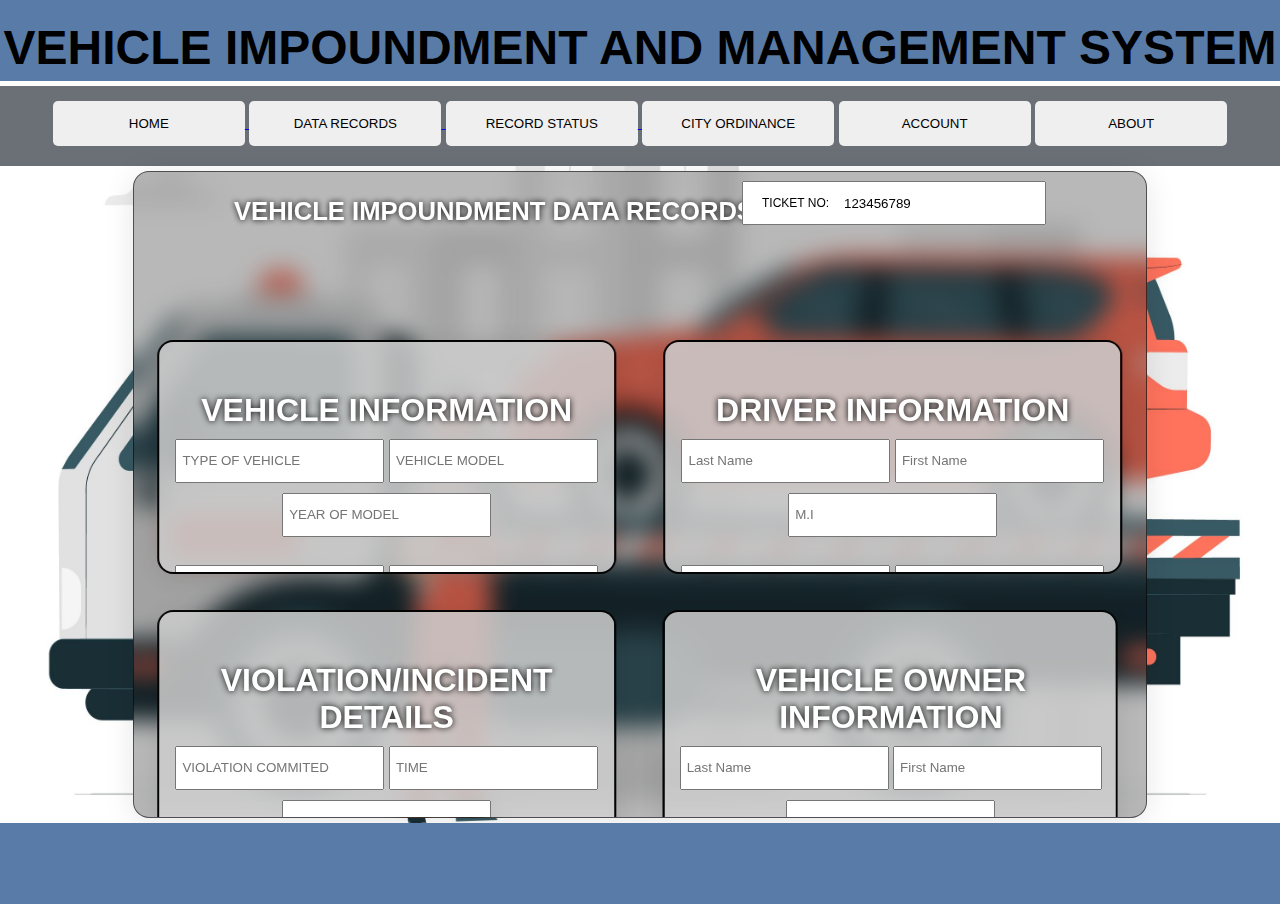
==== add-impoundment-record.html @ b47e5740 "Add files via upload" ====
<!DOCTYPE html>
<html lang="en">
<head>
    <meta charset="UTF-8">
    <meta name="viewport" content="width=device-width, initial-scale=1.0">
    <title>Document</title>
    <link rel="stylesheet" href="add-impoundment-record.css">
    <script src="index.js"></script>
</head>
<body>

        <div class="container">
            <div class="header">
                <center><h1 class="headerh1">VEHICLE IMPOUNDMENT AND MANAGEMENT SYSTEM</h1></center>
            </div>
            <div class="navbar">
                <div class="btn-container">
                    <button class="menu-button" id="menu" onclick="barMenu()">
                        <i class="fa fa-bars" style="font-size:36px"></i>
                    </button> 

                    <a href="index.html">
                        <button class="nav-btn" id="home">
                            <p>Home</p>
                        </button>
                        </a>
        
                        <a href="data-records.html">
                        <button class="nav-btn" id="data-record">
                            <p>Data Records</p>
                        </button>
                        </a>
        
                        <a href="record-status.html">
                        <button class="nav-btn" id="record-status">
                            <p>Record Status</p>
                        </button>
                        </a>
                    <button class="nav-btn" id="city-ordinance">
                        <p>City Ordinance</p>
                    </button>
                    <button class="nav-btn" id="toggleButton" onclick="menuToggled()">
                        <p>Account</p>       
                        <div class="dropdown" id="display">
                                <li><a href="" id="acc-links">
                                    Edit Account
                                </a></li><br>
                                <li><a href="" id="acc-links">
                                    Logout
                                </a></li>
                        </div>
                    </button>
                    <button class="nav-btn" id="about">
                        <p>About</p>
                    </button>
                </div>
            </div>
            <div class="sidebar"></div>



<!----------------------------FORM STARTS HERE------------------------>
<!---MAIN--->
    <div class="main">

        <div class="inside-main">       
<!------------------------------------------------ HEADER (TITLE) ----------------------------------------------------->
                    <div class="title-bar">
                        <div class="header-search-bar">
                            <h1 id="title-header-search-bar">VEHICLE IMPOUNDMENT DATA RECORDS</h1>
                            <div class="search-form">
                                <p id="ticket-placeholder">TICKET NO:</p><input type="number" name="ticketNumber" value="123456789" id="ticket-search-bar" required>
                            </div>
                        </div>
                    </div>
<!------------------------------------------------ VEHICLE INFORMATION SECTION ----------------------------------------------------->
                    <div class="left">
                        <div class="vehicle-info-container">
                            <div class="input-container">
                                <h1 id="vehicle-info-header">VEHICLE INFORMATION</h1>
                                <input type="text" name="vehicleType" id="input-vehicle-info" placeholder="TYPE OF VEHICLE" required>
                                <input type="text" name="vehicleModel" id="input-vehicle-info" placeholder="VEHICLE MODEL" required>
                                <input type="text" name="yearModel" id="input-vehicle-info" placeholder="YEAR OF MODEL" required><br><br>
                                <input type="text" name="plateNumber" id="plate-number" placeholder="VEHICLE LICENSE PLATE NO" maxlength="7" required>
                                <input type="number" name="chassisNumber" id="input-vehicle-info" placeholder="VEHICLE CHASSIS NO" required>
                                <input type="text" name="vehicleColor" id="input-vehicle-info" placeholder="VEHICLE COLOR" required>
                            </div>
                        </div>
<!------------------------------------------------ VIOLATION/INCIDENT DETAILS ----------------------------------------------------->
                    
                    <div class="violation-container">
                        <div class="violation-input-container">
                            <h1 id="violation-header">VIOLATION/INCIDENT DETAILS</h1>
                            <input type="text" name="" id="input-violation" placeholder="VIOLATION COMMITED" required>
                            <input placeholder="TIME" class="textbox-n" type="text" onfocus="(this.type='time')" onblur="(this.type='text')" id="input-violation" />
                            <input placeholder="DATE" class="textbox-n" type="text" onfocus="(this.type='date')" onblur="(this.type='text')" id="input-violation" /><br><br>
                            <input type="text" name="" id="input-violation-place" placeholder="PLACE OF VIOLATION"><br><br>
                            <textarea name="" id="input-description-violation" placeholder="DESCRIPTION OF INCIDENT(IF APPLICABLE)" autocomplete="off" ></textarea>
                        </div>
                    </div>
<!------------------------------------------------ IMPOUND INFORMATION SECTION ----------------------------------------------------->
                    <div class="impound-container">
                        <div class="impound-input-container">
                            <h1 id="impound-header">IMPOUNDMENT INFORMATION</h1>
                            <input placeholder="DATE" class="textbox-n" type="text" onfocus="(this.type='date')" onblur="(this.type='text')" id="input-impound" />
                            <input placeholder="TIME" class="textbox-n" type="text" onfocus="(this.type='time')" onblur="(this.type='text')" id="input-impound" />
                            <input type="text" name="" id="input-impound" placeholder="LOCATION OF THE IMPOUND LOT"><br><br>
                            <textarea name="" id="input-condition" placeholder="CONDITION OF THE VEHICLE UPON IMPOUNDMENT" autocomplete="off" ></textarea>
                            <textarea name="" id="input-reason" placeholder="IMPOUND REASON" autocomplete="off" ></textarea>
                        </div>
                    </div>

                    </div>
<!--------------------------------------------------End tag of (LEFT) DIV----------------------------------------------------------->
                    <div class="right">
                        
                        <div class="driver-info-container">
                            <div class="driver-input-container">
                                <h1 id="driver-header">DRIVER INFORMATION</h1>
                                <input type="text" name="lastName" id="input-driver" placeholder="Last Name">
                                <input type="text" name="firstName" id="input-driver" placeholder="First Name">
                                <input type="text" name="middleInitial" id="input-driver" placeholder="M.I"><br><br>
                               <input type="number" name="" id="input-driver" placeholder="DRIVER'S LICENSE NO.">
                                <input type="text" name="" id="input-driver" placeholder="RELATIONSHIP TO THE VEHICLE">
                            </div>
                        </div>
                        <!--------------------------->

                        <div class="owner-info-container">
                            <div class="owner-input-container">
                                <h1 id="owner-header">VEHICLE OWNER INFORMATION</h1>
                                <input type="text" name="lastName" id="input-owner" placeholder="Last Name">
                                <input type="text" name="firstName" id="input-owner" placeholder="First Name">
                                <input type="text" name="middleInitial" id="input-owner" placeholder="M.I"><br><br>
                               <input type="number" name="" id="input-owner" placeholder="DRIVER'S LICENSE NO.">
                                <input type="text" name="" id="input-owner" placeholder="RELATIONSHIP TO THE VEHICLE">
                            </div>
                        </div>


                        <!--------------------------->
                        <div class="apprehending-officer-container">
                            <div class="apprehending-input-container">
                                <h1 id="apprehending-header">
                                    APPREHENDING OFFICER INFORMATION
                                </h1>
                                <input type="text" name="" id="apprehending-input" placeholder="APPREHENDING OFFICER NAME">
                                <input type="text" name="" id="apprehending-input" placeholder="DEPARTMENT/AGENCY">
                            </div>
                        </div>
                          <!--------------------------->
                        <div class="releasing-officer-container">
                            <div class="releasing-input-container">
                                <h1 id="releasing-header">RELEASING OFFICER INFORMATION</h1>
                                <input type="text" name="" id="releasing-officer" placeholder="NAME OF RELEASING OFFICER"><br><br>
                                <input placeholder="TIME OF RELEASE" class="textbox-n" type="text" onfocus="(this.type='time')" onblur="(this.type='text')" id="releasing-input" />
                                <input placeholder="DATE OF RELEASE" class="textbox-n" type="text" onfocus="(this.type='date')" onblur="(this.type='text')" id="releasing-input" />
                                <input type="text" name="" id="releasing-input" placeholder="REMARKS">
                            </div>
                        </div>

                        <button class="submit-update">SUBMIT</button>
                    </div>
<!--------------------------------------------------End tag of (RIGHT) DIV----------------------------------------------------------->
        </div><!--inside main closing-->
    </div><!--main closing tag-->

        <div class="footer">

        </div>
</div><!--container closing tag-->
<script>

    /*------------------------PLATE NUMBER FORMAT-------------------*/
    document.getElementById('plate-number').addEventListener('input', function(e) {
    let input = e.target.value.toUpperCase().replace(/[^A-Z0-9]/g, ''); // Remove non-alphanumeric characters and convert to uppercase
    let formattedInput = '';

    if (input.length <= 3) {
        formattedInput = input; // First 3 characters are letters
    } else {
        formattedInput = input.substring(0, 3) + '-' + input.substring(3, 6); // Insert hyphen after 3 letters and add numbers
    }

    e.target.value = formattedInput;
});

// Optional: prevent input after 7 characters (3 letters + hyphen + 3 numbers)
document.getElementById('plate-number').addEventListener('keydown', function(e) {
    if (e.target.value.length >= 7 && e.key !== 'Backspace' && e.key !== 'Delete') {
        e.preventDefault();
    }
});

/*-----------------------------------------------------------------*/
</script>
</body>
</html>
---- add-impoundment-record.css ----
* {
    margin: 0;
    padding: 0;
}

body {
    font-family: "Poppins", sans-serif;
    background-image: url('impp.jpg');
    background-repeat: no-repeat;
    background-size: 100% 100%;
    min-height: 100%;
    min-width: 100vw;
}


.container {
    position: relative;
    display: grid;
    grid-template-columns: 10vw 1fr 10vw;
    grid-template-areas: 
       "header header header"
       "navbar navbar navbar"
      "sidebar main rightside"
      "footer footer footer";
    gap: 5px;
}
  
.navbar {
    grid-area: navbar;
    background-color: #6b7077;
    position: relative;
    height: 80px;
  }
  
.sidebar {
    grid-area: sidebar;
    height: calc(80vh - 8.34vh);
  }

.header {
  grid-area: header;
  height: 9vh;
  background-color: #597BA7;
}

.main {
    grid-area: main;
    height: calc(80vh - 8.34vh);
    overflow: auto;
    background: rgba(0, 0, 0, 0.28);
    border-radius: 16px;
    box-shadow: 0 4px 30px rgba(0, 0, 0, 0.1);
    backdrop-filter: blur(12.4px);
    -webkit-backdrop-filter: blur(12.4px);
    border: 1px solid rgba(0, 0, 0, 0.57);
}
  
.rightside {
    grid-area: rightside;
    height: calc(80vh - 8.34vh);
  }
  
.footer {
    position: relative;
    grid-area: footer;
    background-color: #597BA7;
    height: 9vh;
}
/*--------------- grid inside main --------*/
.inside-main {
    height: 180vh;
    display: grid;
    grid-template-columns: 1fr 1fr 1fr 1fr;
    grid-template-areas:
    "title title title title" 
    "left left right right";
}


.title-bar {
    grid-area: title;
    height: 10vh;
}

            .header-search-bar {
                position: relative;
            }

            #title-header-search-bar {
                position: relative;
                left: 100px;
                top: 25px;
                font-size: 2vw;
                color: white;
                text-shadow: 0px 0px 6px rgba(0, 0, 0, 1);
            }

            .search-form {
                position: relative;
                float: right;
                top: -20px;
                margin-right: 100px;
                
            }

            #ticket-search-bar {
                width: 200px;
                height: 40px;
                padding-left: 100px;
                outline: none;
            }

            #ticket-placeholder{
                position: absolute;
                top: 15px;
                left: 20px;
                font-size: 12px;
                color: #000000;
            }

            #search-btn {
                width: 50px;
                height: 40px;
            }


            #ticket-search-bar::-webkit-inner-spin-button {
                display: none;
            }

.left {
    grid-area: left;
    height: auto;
}

/*-----------------------------------------------------------VEHICLE INFORMATION--------------------------*/

            .vehicle-info-container {
                position: relative;
                top: -100px;
                height: 30vh;
                width: 100%;
                justify-content: center;
                align-items: center;
                text-align: center;
            }

            .input-container {
                position: relative;
                top: 20px;
                left: 50%;
                translate: -50%;
                border: 1px solid;
                width: 90%;
                height: 20vh;
                border-radius: 10px;
                padding-top: 50px;
                /* From https://css.glass */
                background: rgba(217, 217, 217, 0.81);
                border-radius: 16px;
                box-shadow: 0 4px 30px rgba(0, 0, 0, 0.1);
                backdrop-filter: blur(20px);
                -webkit-backdrop-filter: blur(20px);
                border: 2px solid rgb(3, 3, 3);
                overflow: auto;
            }


            #vehicle-info-header {
                color: white;
                text-shadow: 0px 0px 6px rgba(0, 0, 0, 1);
            }

            #input-vehicle-info {
                padding-left: 5px;
                margin-top: 10px;
                width: 200px;
                height: 40px;
            }

            #plate-number {
                padding-left: 5px;
                margin-top: 10px;
                width: 200px;
                height: 40px;
            }

            #input-vehicle-info::-webkit-inner-spin-button{
                display: none;
            }

/*------------------------------------------------------ EDIT ICONS ------------------------*/
            #edit-icon {
                position: absolute;
                top: 20px;
                left: 625px;
                width: 30px;
                height: 30px;
                background-color: transparent;
                color: black;
            }

/*-------------------------------------------------VIOLATION INCIDENT DETAILS--------------------------*/

            .violation-container {
                position: relative;
                top: -100px;
                height: 50vh;
                width: 100%;
                justify-content: center;
                align-items: center;
                text-align: center;
            }

            .violation-input-container {
                position: relative;
                top: 20px;
                left: 50%;
                translate: -50%;
                border: 1px solid;
                width: 90%;
                height: 40vh;
                border-radius: 10px;
                padding-top: 50px;
                /* From https://css.glass */
                background: rgba(217, 217, 217, 0.81);
                border-radius: 16px;
                box-shadow: 0 4px 30px rgba(0, 0, 0, 0.1);
                backdrop-filter: blur(20px);
                -webkit-backdrop-filter: blur(20px);
                border: 2px solid rgb(3, 3, 3);
                overflow: auto;
            }

            #violation-header {
                color: white;
                text-shadow: 0px 0px 6px rgba(0, 0, 0, 1);
            }

            #input-violation{
                padding-left: 5px;
                margin-top: 10px;
                width: 200px;
                height: 40px;
            }

            #input-violation-place {
                width: 280px;
                height: 40px;
                padding-left: 5px;
            }

            #input-description-violation {
                padding-top: 20px;
                padding-bottom: 130px;
                padding-left: 20px;
                padding-right: 20px;
                width: 80%;
                white-space: normal; 
                word-wrap: break-word;
                resize: none;
            }

/*-------------------------------------------------------IMPOUNDMENT INFORMATION--------------------------*/
            .impound-container {
                position: relative;
                top: -100px;
                height: 55vh;
                width: 100%;
                justify-content: center;
                align-items: center;
                text-align: center;
            }          

            .impound-input-container {
                position: relative;
                top: 20px;
                left: 50%;
                translate: -50%;
                border: 1px solid;
                width: 90%;
                height: 45vh;
                border-radius: 10px;
                padding-top: 50px;
                /* From https://css.glass */
                background: rgba(217, 217, 217, 0.81);
                border-radius: 16px;
                box-shadow: 0 4px 30px rgba(0, 0, 0, 0.1);
                backdrop-filter: blur(20px);
                -webkit-backdrop-filter: blur(20px);
                border: 2px solid rgb(3, 3, 3);
                overflow: auto;
            }

            #impound-header {
                color: white;
                text-shadow: 0px 0px 6px rgba(0, 0, 0, 1);
            }

            #input-impound {
                padding-left: 5px;
                margin-top: 50px;
                width: 200px;
                height: 40px;
            }

            #input-condition {
                padding-top: 20px;
                padding-bottom: 80px;
                padding-left: 20px;
                padding-right: 20px;
                width: 250px;
                white-space: normal; 
                word-wrap: break-word;
                resize: none;
                float: left;
                margin-left: 40px;
                margin-top: 20px;
            }

            #input-reason {
                padding-top: 20px;
                padding-bottom: 80px;
                padding-left: 20px;
                padding-right: 20px;
                width: 250px;
                white-space: normal; 
                word-wrap: break-word;
                resize: none; 
                margin-top: 20px;
                float: right;
                margin-right: 40px;
            }
/*----------------------------------------end of left section-----------------*/

.right {
    grid-area: right;
    height: 100vh;
}

            .driver-info-container {
                position: relative;
                top: -100px;
                height: 30vh;
                width: 100%;
                justify-content: center;
                align-items: center;
                text-align: center;
            }

            .driver-input-container {
                position: relative;
                top: 20px;
                left: 50%;
                translate: -50%;
                border: 1px solid;
                width: 90%;
                height: 20vh;
                border-radius: 10px;
                padding-top: 50px;
                /* From https://css.glass */
                background: rgba(217, 217, 217, 0.81);
                border-radius: 16px;
                box-shadow: 0 4px 30px rgba(0, 0, 0, 0.1);
                backdrop-filter: blur(20px);
                -webkit-backdrop-filter: blur(20px);
                border: 2px solid rgb(3, 3, 3);
                overflow: auto;
            }
            
            #driver-header{
                color: white;
                text-shadow: 0px 0px 6px rgba(0, 0, 0, 1);
            }

            #input-driver {
                padding-left: 5px;
                margin-top: 10px;
                width: 200px;
                height: 40px;
            }

            #input-driver::-webkit-inner-spin-button {
                display: none;
            }


/*-------------------------------------------VEHICLE OWNER INFORMATION------------------*/
            .owner-info-container {
                position: relative;
                top: -100px;
                height: 30vh;
                width: 99%;
                justify-content: center;
                align-items: center;
                text-align: center;
            }

            .owner-input-container {
                position: relative;
                top: 20px;
                left: 50%;
                translate: -50%;
                border: 1px solid;
                width: 90%;
                height: 20vh;
                border-radius: 10px;
                padding-top: 50px;
                /* From https://css.glass */
                background: rgba(217, 217, 217, 0.81);
                border-radius: 16px;
                box-shadow: 0 4px 30px rgba(0, 0, 0, 0.1);
                backdrop-filter: blur(20px);
                -webkit-backdrop-filter: blur(20px);
                border: 2px solid rgb(3, 3, 3);
                overflow: auto;
            }

            #owner-header{
                color: white;
                text-shadow: 0px 0px 6px rgba(0, 0, 0, 1);
            }

            #input-owner {
                padding-left: 5px;
                margin-top: 10px;
                width: 200px;
                height: 40px;
            }

            #input-owner::-webkit-inner-spin-button {
                display: none;
            }
/*-------------------------------------------APPREHENDING OFFICER INFORMATION------------------*/

            .apprehending-officer-container {
                position: relative;
                top: -100px;
                height: 35vh;
                width: 100%;
                justify-content: center;
                align-items: center;
                text-align: center;
            }

            .apprehending-input-container {
                position: relative;
                top: 20px;
                left: 50%;
                translate: -50%;
                border: 1px solid;
                width: 90%;
                height: 25vh;
                border-radius: 10px;
                padding-top: 50px;
                /* From https://css.glass */
                background: rgba(217, 217, 217, 0.81);
                border-radius: 16px;
                box-shadow: 0 4px 30px rgba(0, 0, 0, 0.1);
                backdrop-filter: blur(20px);
                -webkit-backdrop-filter: blur(20px);
                border: 2px solid rgb(3, 3, 3);
                overflow: auto;
            }

            #apprehending-header{
                margin-top: 25px;
                color: white;
                text-shadow: 0px 0px 6px rgba(0, 0, 0, 1);
            }
            
            #apprehending-input {
                padding-left: 30px;
                margin-top: 25px;
                width: 60%;
                height: 40px;
            }

/*-------------------------------------------RELEASING OFFICER INFORMATION------------------*/

            .releasing-officer-container {
                position: relative;
                top: -100px;
                height: 40vh;
                width: 100%;
                justify-content: center;
                align-items: center;
                text-align: center;
            }

            .releasing-input-container {
                position: relative;
                top: 20px;
                left: 50%;
                translate: -50%;
                border: 1px solid;
                width: 90%;
                height: 30vh;
                border-radius: 10px;
                padding-top: 50px;
                /* From https://css.glass */
                background: rgba(217, 217, 217, 0.81);
                border-radius: 16px;
                box-shadow: 0 4px 30px rgba(0, 0, 0, 0.1);
                backdrop-filter: blur(20px);
                -webkit-backdrop-filter: blur(20px);
                border: 2px solid rgb(3, 3, 3);
                overflow: auto;
            }

            #releasing-header{
                margin-top: 20px;
                color: white;
                text-shadow: 0px 0px 6px rgba(0, 0, 0, 1);
            }

            #releasing-input {
                padding-left: 20px;
                margin-top: 0px;
                width: 160px;
                height: 40px;
            }

            #releasing-officer {
                width: 80%;
                height: 40px;
                margin-top: 50px;
                padding-left: 15px;
            }

/*-------------------------------------------end of right section----------------------------*/

.submit-update {
    position: relative;
    width: 300px;
    height: 60px;
    left: -150px;
    bottom: 0px;
    margin-bottom: 20px;
    border-radius: 10px;
    border: 3px solid #6b7077;
}

.submit-update:hover {
    background-color: #f4735e;
    color: white; 
    border: 3px solid white;
}
/*-------------------------------------------end of right section----------------------------*/

/*------------------------misc style---------*/
.headerh1 {
    margin-top: 20px;
    font-size: 3rem;
    color: black;
  }

.btn-container {
    position: relative;
    top: 15px;
    width: max-content;
    margin-inline: auto;
}

.nav-btn p {
    font-size: 1em;
    font-weight: 300;
    text-transform: uppercase;
}

.nav-btn {
    min-width: 15vw;
    min-height: 5vh;
    border-radius: 5px;
    border: none;
    cursor: pointer;
}

.nav-btn:hover {
    background-color:#f4735e;
    transition: 0.3s ease-in-out;
    color: white;
}

.dropdown {
    position: absolute;
    top: 50px;
    width: 15vw;
    height: 80px;
    background-color: white;
    border-radius: 0px 0px 10px 10px;
    display: none;
  }
  
.show {
    display: block;
    z-index: 1;
  }
  
li {
    list-style: none;
  }
  
#acc-links {
    position: relative;
    top: 15px;
    text-decoration: none;
    text-transform: uppercase;
    color: black;
    font-size: 15px;
  }

.main::-webkit-scrollbar {
    display: none;
}

h1 {
    color: white;
    text-shadow: #597BA7;
}

.menu-overlay {
    position: absolute;
    top: 115px;
    height: 160px;
    width: 100%;
    z-index: 1;
    background-color: #6b7077;
    display: none;
}
  
#mobile-li {
    list-style: none;
    text-align: center;
    margin: 10px;
  }
  
#mobile-links {
    text-decoration: none;
    margin-top: 10px;
    color: white;
  }
  
.menu-button {
    position: absolute;
    filter: invert(-1);
    top: 10px;
    width: 50px;
    height: 50px;
    cursor: pointer;
    display: none;
}
  
.showMenubtn {
    display: block;
    z-index: 1;
}

#menu {
    display: none;
}
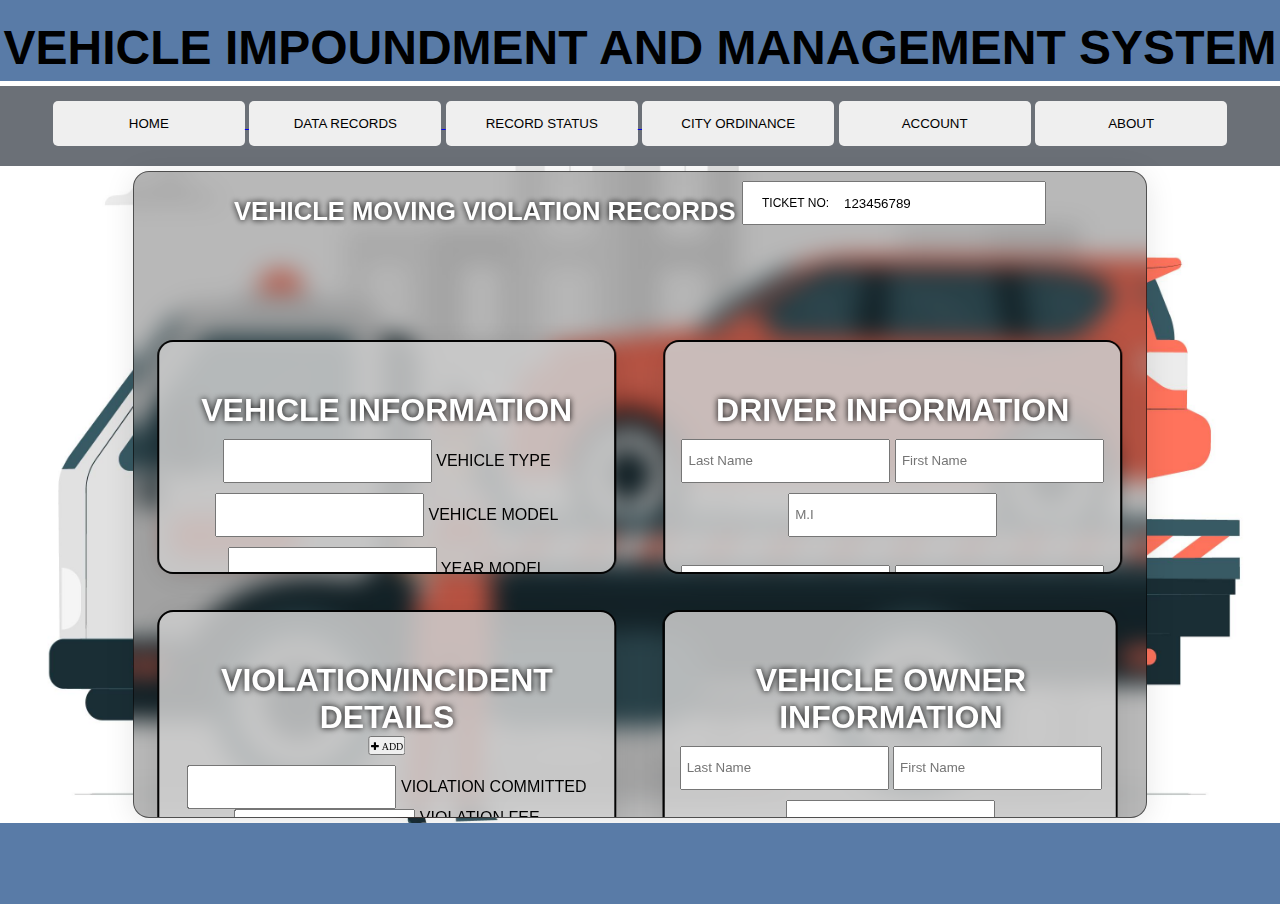
==== commit d3ee1663: "Add files via upload" ====
--- a/add-impoundment-record.html
+++ b/add-impoundment-record.html
@@ -4,6 +4,7 @@
     <meta charset="UTF-8">
     <meta name="viewport" content="width=device-width, initial-scale=1.0">
     <title>Document</title>
+    <link rel="stylesheet" href="https://cdnjs.cloudflare.com/ajax/libs/font-awesome/4.7.0/css/font-awesome.min.css">
     <link rel="stylesheet" href="add-impoundment-record.css">
     <script src="index.js"></script>
 </head>
@@ -67,7 +68,7 @@
 <!------------------------------------------------ HEADER (TITLE) ----------------------------------------------------->
                     <div class="title-bar">
                         <div class="header-search-bar">
-                            <h1 id="title-header-search-bar">VEHICLE IMPOUNDMENT DATA RECORDS</h1>
+                            <h1 id="title-header-search-bar">VEHICLE MOVING VIOLATION RECORDS</h1>
                             <div class="search-form">
                                 <p id="ticket-placeholder">TICKET NO:</p><input type="number" name="ticketNumber" value="123456789" id="ticket-search-bar" required>
                             </div>
@@ -78,12 +79,36 @@
                         <div class="vehicle-info-container">
                             <div class="input-container">
                                 <h1 id="vehicle-info-header">VEHICLE INFORMATION</h1>
-                                <input type="text" name="vehicleType" id="input-vehicle-info" placeholder="TYPE OF VEHICLE" required>
-                                <input type="text" name="vehicleModel" id="input-vehicle-info" placeholder="VEHICLE MODEL" required>
-                                <input type="text" name="yearModel" id="input-vehicle-info" placeholder="YEAR OF MODEL" required><br><br>
-                                <input type="text" name="plateNumber" id="plate-number" placeholder="VEHICLE LICENSE PLATE NO" maxlength="7" required>
-                                <input type="number" name="chassisNumber" id="input-vehicle-info" placeholder="VEHICLE CHASSIS NO" required>
-                                <input type="text" name="vehicleColor" id="input-vehicle-info" placeholder="VEHICLE COLOR" required>
+
+                                <div class="first">
+                                    <input type="text" name="vehicleType" id="input-vehicle-info" autocomplete="off" required>
+                                    <label for="vehicleType" class="vehicle-label">VEHICLE TYPE</label>
+                                </div>
+
+                                <div class="second">
+                                    <input type="text" name="vehicleModel" id="input-vehicle-info" autocomplete="off"  required>
+                                    <label for="vehicleModel" class="vehicle-label">VEHICLE MODEL</label>
+                                </div>
+
+                                <div class="third">
+                                    <input type="text" name="yearModel" id="input-vehicle-info" autocomplete="off" required>
+                                    <label for="yearModel" class="vehicle-label">YEAR MODEL</label>
+                                </div>
+
+                                <div class="fourth">
+                                    <input type="text" name="plateNumber" id="input-vehicle-info" autocomplete="off"  required>
+                                    <label for="plateNumber" class="vehicle-label">PLATE NO.</label>
+                                </div>
+
+                                <div class="fifth">
+                                    <input type="text" name="chassisNumber" id="input-vehicle-info" autocomplete="off"  required>
+                                    <label for="chassisNumber" class="vehicle-label">CHASSIS NO.</label>
+                                </div>
+
+                                <div class="sixth">
+                                    <input type="text" name="vehicleColor" id="input-vehicle-info" autocomplete="off" required>
+                                    <label for="vehicleColor" class="vehicle-label">VEHICLE COLOR</label>
+                                </div>
                             </div>
                         </div>
 <!------------------------------------------------ VIOLATION/INCIDENT DETAILS ----------------------------------------------------->
@@ -91,11 +116,41 @@
                     <div class="violation-container">
                         <div class="violation-input-container">
                             <h1 id="violation-header">VIOLATION/INCIDENT DETAILS</h1>
-                            <input type="text" name="" id="input-violation" placeholder="VIOLATION COMMITED" required>
-                            <input placeholder="TIME" class="textbox-n" type="text" onfocus="(this.type='time')" onblur="(this.type='text')" id="input-violation" />
-                            <input placeholder="DATE" class="textbox-n" type="text" onfocus="(this.type='date')" onblur="(this.type='text')" id="input-violation" /><br><br>
-                            <input type="text" name="" id="input-violation-place" placeholder="PLACE OF VIOLATION"><br><br>
-                            <textarea name="" id="input-description-violation" placeholder="DESCRIPTION OF INCIDENT(IF APPLICABLE)" autocomplete="off" ></textarea>
+                            <button id="addButton"><i class="fa fa-plus" style="font-size:10px;"> ADD</i> </button>
+
+                            <div class="violation">
+
+                                    <input type="text" name="violation-commited" id="input-violation" required> 
+                                    <label for="violation-commited" class="violation-label">VIOLATION COMMITTED</label>
+                                                                                
+                                    <input type="number" name="fee-price" id="input-fee" required> 
+                                    <label for="fee-price" class="feelabel">VIOLATION FEE</label>
+
+                                    <div class="new-input-container" id="input-container">
+                                        <!--------------NEW INPUT ADDED HERE DON'T REMOVE THIS PLEASEEEE-->
+                                    </div>
+                            </div>  
+
+                            <div class="place">
+                                <input type="text" name="" id="input-violation-place" placeholder="PLACE OF VIOLATION">
+                                
+                            </div>
+
+                            <div class="time">
+
+                            </div>
+
+                            <div class="date">
+
+                            </div>
+
+                            <div class="description">
+
+                            </div>
+
+                            <div class="margin-center">
+
+                            </div>
                         </div>
                     </div>
 <!------------------------------------------------ IMPOUND INFORMATION SECTION ----------------------------------------------------->
@@ -124,8 +179,8 @@
                                 <input type="text" name="" id="input-driver" placeholder="RELATIONSHIP TO THE VEHICLE">
                             </div>
                         </div>
+
                         <!--------------------------->
-
                         <div class="owner-info-container">
                             <div class="owner-input-container">
                                 <h1 id="owner-header">VEHICLE OWNER INFORMATION</h1>
@@ -136,8 +191,6 @@
                                 <input type="text" name="" id="input-owner" placeholder="RELATIONSHIP TO THE VEHICLE">
                             </div>
                         </div>
-
-
                         <!--------------------------->
                         <div class="apprehending-officer-container">
                             <div class="apprehending-input-container">
@@ -169,30 +222,65 @@
 
         </div>
 </div><!--container closing tag-->
+
 <script>
-
-    /*------------------------PLATE NUMBER FORMAT-------------------*/
-    document.getElementById('plate-number').addEventListener('input', function(e) {
-    let input = e.target.value.toUpperCase().replace(/[^A-Z0-9]/g, ''); // Remove non-alphanumeric characters and convert to uppercase
-    let formattedInput = '';
-
-    if (input.length <= 3) {
-        formattedInput = input; // First 3 characters are letters
-    } else {
-        formattedInput = input.substring(0, 3) + '-' + input.substring(3, 6); // Insert hyphen after 3 letters and add numbers
+const addButton = document.getElementById('addButton');
+const inputContainer = document.getElementById('input-container');
+
+addButton.addEventListener('click', function() {
+    const currentInputs = inputContainer.getElementsByClassName('one').length;
+
+    if (currentInputs >= 10) {
+        alert('!!!!');
+        return;
     }
 
-    e.target.value = formattedInput;
+    const newDiv = document.createElement('div');
+    newDiv.classList.add('one');
+    newDiv.style.position = 'relative';
+
+    const newViolationInput = document.createElement('input');
+    newViolationInput.type = 'text';
+    newViolationInput.placeholder = 'VIOLATION COMMITTED';
+    newViolationInput.required = true;
+    newViolationInput.style.width = '60%';
+    newViolationInput.style.height = '40px';
+    newViolationInput.style.paddingLeft = '10px';
+    newViolationInput.style.marginTop = '10px';
+
+    const newFeeInput = document.createElement('input');
+    newFeeInput.type = 'number';
+    newFeeInput.placeholder = ' VIOLATION FEE';
+    newFeeInput.style.width = '20%';
+    newFeeInput.style.height = '40px';
+    newFeeInput.style.paddingLeft = '10px';
+    newFeeInput.style.marginLeft = '5px';
+
+    const closeButton = document.createElement('button');
+    closeButton.textContent = 'X';
+    closeButton.style.position = 'absolute';
+    closeButton.style.right = '20px';
+    closeButton.style.top = '20px';
+    closeButton.style.background = 'red';
+    closeButton.style.color = 'white';
+    closeButton.style.border = 'none';
+    closeButton.style.borderRadius = '50%';
+    closeButton.style.width = '25px';
+    closeButton.style.height = '25px';
+    closeButton.style.cursor = 'pointer';
+
+    closeButton.addEventListener('click', function() {
+        inputContainer.removeChild(newDiv);
+    });
+
+    newDiv.appendChild(newViolationInput);
+    newDiv.appendChild(newFeeInput);
+    newDiv.appendChild(closeButton);
+    inputContainer.appendChild(newDiv);
 });
 
-// Optional: prevent input after 7 characters (3 letters + hyphen + 3 numbers)
-document.getElementById('plate-number').addEventListener('keydown', function(e) {
-    if (e.target.value.length >= 7 && e.key !== 'Backspace' && e.key !== 'Delete') {
-        e.preventDefault();
-    }
-});
-
-/*-----------------------------------------------------------------*/
+
 </script>
+
 </body>
 </html>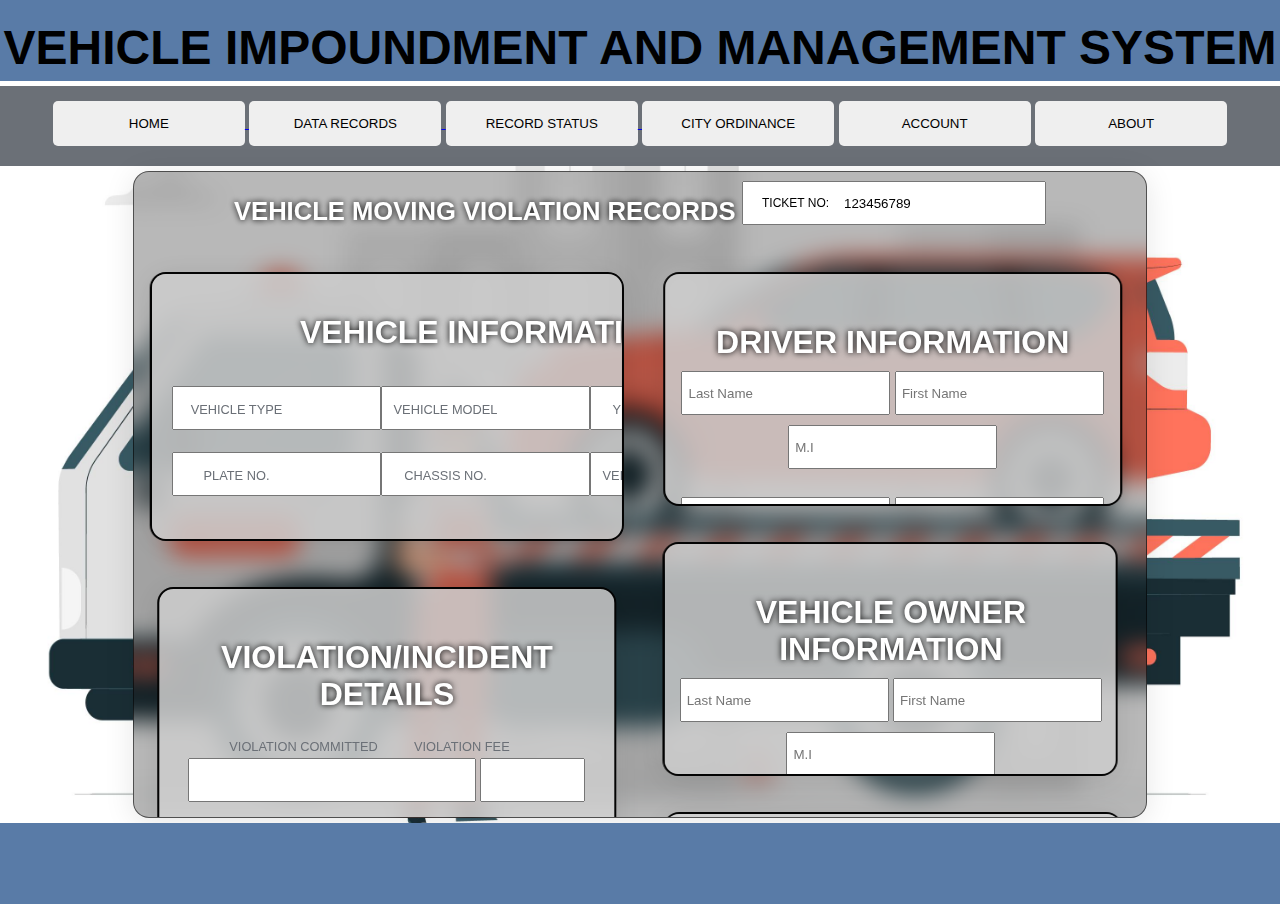
==== commit 1c639163: "Add files via upload" ====
--- a/add-impoundment-record.html
+++ b/add-impoundment-record.html
@@ -116,7 +116,6 @@
                     <div class="violation-container">
                         <div class="violation-input-container">
                             <h1 id="violation-header">VIOLATION/INCIDENT DETAILS</h1>
-                            <button id="addButton"><i class="fa fa-plus" style="font-size:10px;"> ADD</i> </button>
 
                             <div class="violation">
 
@@ -125,15 +124,14 @@
                                                                                 
                                     <input type="number" name="fee-price" id="input-fee" required> 
                                     <label for="fee-price" class="feelabel">VIOLATION FEE</label>
-
+                                    <button id="addButton"><i class="fa fa-plus" style="font-size:10px;"> ADD</i> </button>
                                     <div class="new-input-container" id="input-container">
                                         <!--------------NEW INPUT ADDED HERE DON'T REMOVE THIS PLEASEEEE-->
                                     </div>
                             </div>  
 
                             <div class="place">
-                                <input type="text" name="" id="input-violation-place" placeholder="PLACE OF VIOLATION">
-                                
+                                   
                             </div>
 
                             <div class="time">
--- a/add-impoundment-record.css
+++ b/add-impoundment-record.css
@@ -138,6 +138,377 @@
             .vehicle-info-container {
                 position: relative;
                 top: -100px;
+                height: 35vh;
+                width: 100%;
+                justify-content: center;
+                align-items: center;
+                text-align: center;
+            }
+
+            .input-container {
+                position: relative;
+                top: 20px;
+                left: 50%;
+                translate: -50%;
+                border: 1px solid;
+                width: 85%;
+                height: 25vh;
+                border-radius: 10px;
+                padding: 20px;
+                background: rgba(217, 217, 217, 0.81);
+                border-radius: 16px;
+                box-shadow: 0 4px 30px rgba(0, 0, 0, 0.1);
+                backdrop-filter: blur(20px);
+                -webkit-backdrop-filter: blur(20px);
+                border: 2px solid rgb(3, 3, 3);
+                overflow: auto;
+
+                display: grid;
+                grid-template-columns: 1fr 1fr 1fr;
+                grid-template-areas: 
+                "header header header"
+                "firstrow secondrow thirdrow"
+                "fourth fifth sixth";
+            }
+
+
+            #vehicle-info-header {
+                grid-area: header;
+                color: white;
+                text-shadow: 0px 0px 6px rgba(0, 0, 0, 1);
+                margin-bottom: 30px;
+                margin-top: 20px;
+            }
+
+            #input-vehicle-info {
+                padding-left: 5px;
+                width: 200px;
+                height: 40px;
+            }
+
+            #input-vehicle-info::-webkit-inner-spin-button{
+                display: none;
+            }
+
+            #input-vehicle-info:focus + .vehicle-label,
+            #input-vehicle-info:valid + .vehicle-label {
+                top: -65px;
+                color: black;
+                transition: .3s ease-in-out;
+            }
+
+            #input-vehicle-info:not(:focus) + .vehicle-label {
+                transition: .3s ease-in-out;
+            }
+
+            .vehicle-label {
+                position: relative;
+                top:-30px;
+                left: -40px;
+                font-size: 0.8em;
+                color: #6b7077;
+                cursor: text;
+            }
+
+            .first {
+                grid-area: firstrow;
+            }
+
+            .second {
+                grid-area: secondrow;
+            }
+
+            .third {
+                grid-area: thirdrow;
+            }
+
+            .fourth {
+                grid-area: fourth;
+            }
+
+            .fifth {
+                grid-area: fifth;
+            }
+
+            .sixth {
+                grid-area: sixth;
+            }
+
+
+/*-------------------------------------------------VIOLATION INCIDENT DETAILS--------------------------*/
+
+            .violation-container {
+                position: relative;
+                top: -100px;
+                height: 60vh;
+                width: 100%;
+                justify-content: center;
+                align-items: center;
+                text-align: center;
+            }
+
+            .violation-input-container {
+                position: relative;
+                top: 20px;
+                left: 50%;
+                translate: -50%;
+                border: 1px solid;
+                width: 90%;
+                height: 50vh;
+                border-radius: 10px;
+                padding-top: 50px;
+                background: rgba(217, 217, 217, 0.81);
+                border-radius: 16px;
+                box-shadow: 0 4px 30px rgba(0, 0, 0, 0.1);
+                backdrop-filter: blur(20px);
+                -webkit-backdrop-filter: blur(20px);
+                border: 2px solid rgb(3, 3, 3);
+                overflow: auto;
+
+                display: grid;
+                grid-template-columns: 1fr 1fr 10px 1fr 1fr;
+                grid-template-areas: 
+                "header header header header header"
+                "violation violation violation violation violation"
+                "time time center date date" 
+                "place place place place place"
+                "desc  desc desc desc desc";
+            }
+
+.violation {
+    grid-area: violation;
+    position: fixed;
+    top: -40px;
+    width: 100%;
+    height: auto;
+    max-height: 15vh;
+    overflow: auto;
+}
+
+                    .violation::-webkit-scrollbar {
+                        display: none;
+                    }
+
+                    .violation-label {
+                        position: fixed;
+                        left: 70px;
+                        top: 150px;
+                        font-size: 0.8em;
+                        color: #6b7077;
+                    }
+
+                    #input-violation:focus + .violation-label,
+                    #input-violation:valid + .violation-label {
+                        top: 115px;
+                        color: black;
+                        transition: 0.3s ease-in-out;
+                    }
+
+                    .feelabel {
+                        position: fixed;
+                        right: 105px;
+                        top: 150px;
+                        font-size: .8em;
+                        color: #6b7077;
+                    }
+
+                    #input-fee::-webkit-inner-spin-button {
+                        display: none;
+                    }
+
+                    #input-fee:focus + .feelabel {
+                        top: 115px;
+                        color: black;
+                        transition: 0.3s ease-in-out;
+                    }
+
+                    #input-fee:valid + .feelabel {
+                        top: -10px;
+                        color: black;
+                        transition: 0.3s ease-in-out;
+                    }
+
+                    #input-fee {
+                        width: 20%;
+                        height: 40px;
+                        padding-left: 10px;
+                        cursor: text;
+                    }
+
+                    .inside-violation-two {
+                        grid-area: violation;
+                    }
+
+                    #addButton {
+                        position: absolute;
+                        top: 12px;
+                        left: 640px;
+                        width: 40px;
+                        height: 40px;
+                        z-index: 1;
+                    }
+
+.place {
+    grid-area: place;
+    text-align: center; 
+}
+
+                    #input-place {
+                        position: relative;
+                        top: -40px;
+                        height: 30px;
+                    }
+
+.time {
+    grid-area: time;
+    text-align: right;
+}
+                #input-time {
+                    padding-left: 10px;
+                    margin-top: 10px;
+                    width: 70%;
+                    height: 40px;
+                }
+.date {
+    grid-area: date;
+    text-align: left;
+}   
+                #input-date {
+                    padding-left: 10px;
+                    margin-top: 10px;
+                    width: 70%;
+                    height: 40px; 
+                }
+
+.description {
+    grid-area: desc;
+}
+
+                #input-description-violation {
+                    padding-top: 20px;
+                    padding-bottom: 80px;
+                    padding-left: 20px;
+                    padding-right: 20px;
+                    width: 80%;
+                     margin-top: 20px;
+                    white-space: normal; 
+                    word-wrap: break-word;
+                    resize: none;
+                }
+
+            .margin-center {
+                grid-area: center;
+            }
+
+
+            #violation-header {
+                grid-area: header;
+                color: white;
+                text-shadow: 0px 0px 6px rgba(0, 0, 0, 1);
+            }
+            
+
+            #input-violation{
+                grid-area: violation;
+                padding-left: 10px;
+                margin-top: 10px;
+                width: 60%;
+                height: 40px;
+            }
+
+            #input-violation-place {
+                width: 280px;
+                height: 40px;
+                padding-left: 5px;
+            }
+
+            .new-input-style {
+                padding-left: 10px;
+                margin-top: 10px;
+                width: 60%;
+                height: 40px;
+            }
+
+/*-------------------------------------------------------IMPOUNDMENT INFORMATION--------------------------*/
+            .impound-container {
+                position: relative;
+                top: -100px;
+                height: 55vh;
+                width: 100%;
+                justify-content: center;
+                align-items: center;
+                text-align: center;
+            }          
+
+            .impound-input-container {
+                position: relative;
+                top: 20px;
+                left: 50%;
+                translate: -50%;
+                border: 1px solid;
+                width: 90%;
+                height: 45vh;
+                border-radius: 10px;
+                padding-top: 50px;
+                /* From https://css.glass */
+                background: rgba(217, 217, 217, 0.81);
+                border-radius: 16px;
+                box-shadow: 0 4px 30px rgba(0, 0, 0, 0.1);
+                backdrop-filter: blur(20px);
+                -webkit-backdrop-filter: blur(20px);
+                border: 2px solid rgb(3, 3, 3);
+                overflow: auto;
+            }
+
+            #impound-header {
+                color: white;
+                text-shadow: 0px 0px 6px rgba(0, 0, 0, 1);
+            }
+
+            #input-impound {
+                padding-left: 5px;
+                margin-top: 50px;
+                width: 200px;
+                height: 40px;
+            }
+
+            #input-condition {
+                padding-top: 20px;
+                padding-bottom: 80px;
+                padding-left: 20px;
+                padding-right: 20px;
+                width: 250px;
+                white-space: normal; 
+                word-wrap: break-word;
+                resize: none;
+                float: left;
+                margin-left: 40px;
+                margin-top: 20px;
+            }
+
+            #input-reason {
+                padding-top: 20px;
+                padding-bottom: 80px;
+                padding-left: 20px;
+                padding-right: 20px;
+                width: 250px;
+                white-space: normal; 
+                word-wrap: break-word;
+                resize: none; 
+                margin-top: 20px;
+                float: right;
+                margin-right: 40px;
+            }
+/*----------------------------------------end of left section-----------------*/
+
+.right {
+    grid-area: right;
+    height: 100vh;
+}
+
+            .driver-info-container {
+                position: relative;
+                top: -100px;
                 height: 30vh;
                 width: 100%;
                 justify-content: center;
@@ -145,7 +516,7 @@
                 text-align: center;
             }
 
-            .input-container {
+            .driver-input-container {
                 position: relative;
                 top: 20px;
                 left: 50%;
@@ -164,191 +535,36 @@
                 border: 2px solid rgb(3, 3, 3);
                 overflow: auto;
             }
-
-
-            #vehicle-info-header {
+            
+            #driver-header{
                 color: white;
                 text-shadow: 0px 0px 6px rgba(0, 0, 0, 1);
             }
 
-            #input-vehicle-info {
+            #input-driver {
                 padding-left: 5px;
                 margin-top: 10px;
                 width: 200px;
                 height: 40px;
             }
 
-            #plate-number {
-                padding-left: 5px;
-                margin-top: 10px;
-                width: 200px;
-                height: 40px;
-            }
-
-            #input-vehicle-info::-webkit-inner-spin-button{
+            #input-driver::-webkit-inner-spin-button {
                 display: none;
             }
 
-/*------------------------------------------------------ EDIT ICONS ------------------------*/
-            #edit-icon {
-                position: absolute;
-                top: 20px;
-                left: 625px;
-                width: 30px;
-                height: 30px;
-                background-color: transparent;
-                color: black;
-            }
-
-/*-------------------------------------------------VIOLATION INCIDENT DETAILS--------------------------*/
-
-            .violation-container {
+
+/*-------------------------------------------VEHICLE OWNER INFORMATION------------------*/
+            .owner-info-container {
                 position: relative;
                 top: -100px;
-                height: 50vh;
-                width: 100%;
+                height: 30vh;
+                width: 99%;
                 justify-content: center;
                 align-items: center;
                 text-align: center;
             }
 
-            .violation-input-container {
-                position: relative;
-                top: 20px;
-                left: 50%;
-                translate: -50%;
-                border: 1px solid;
-                width: 90%;
-                height: 40vh;
-                border-radius: 10px;
-                padding-top: 50px;
-                /* From https://css.glass */
-                background: rgba(217, 217, 217, 0.81);
-                border-radius: 16px;
-                box-shadow: 0 4px 30px rgba(0, 0, 0, 0.1);
-                backdrop-filter: blur(20px);
-                -webkit-backdrop-filter: blur(20px);
-                border: 2px solid rgb(3, 3, 3);
-                overflow: auto;
-            }
-
-            #violation-header {
-                color: white;
-                text-shadow: 0px 0px 6px rgba(0, 0, 0, 1);
-            }
-
-            #input-violation{
-                padding-left: 5px;
-                margin-top: 10px;
-                width: 200px;
-                height: 40px;
-            }
-
-            #input-violation-place {
-                width: 280px;
-                height: 40px;
-                padding-left: 5px;
-            }
-
-            #input-description-violation {
-                padding-top: 20px;
-                padding-bottom: 130px;
-                padding-left: 20px;
-                padding-right: 20px;
-                width: 80%;
-                white-space: normal; 
-                word-wrap: break-word;
-                resize: none;
-            }
-
-/*-------------------------------------------------------IMPOUNDMENT INFORMATION--------------------------*/
-            .impound-container {
-                position: relative;
-                top: -100px;
-                height: 55vh;
-                width: 100%;
-                justify-content: center;
-                align-items: center;
-                text-align: center;
-            }          
-
-            .impound-input-container {
-                position: relative;
-                top: 20px;
-                left: 50%;
-                translate: -50%;
-                border: 1px solid;
-                width: 90%;
-                height: 45vh;
-                border-radius: 10px;
-                padding-top: 50px;
-                /* From https://css.glass */
-                background: rgba(217, 217, 217, 0.81);
-                border-radius: 16px;
-                box-shadow: 0 4px 30px rgba(0, 0, 0, 0.1);
-                backdrop-filter: blur(20px);
-                -webkit-backdrop-filter: blur(20px);
-                border: 2px solid rgb(3, 3, 3);
-                overflow: auto;
-            }
-
-            #impound-header {
-                color: white;
-                text-shadow: 0px 0px 6px rgba(0, 0, 0, 1);
-            }
-
-            #input-impound {
-                padding-left: 5px;
-                margin-top: 50px;
-                width: 200px;
-                height: 40px;
-            }
-
-            #input-condition {
-                padding-top: 20px;
-                padding-bottom: 80px;
-                padding-left: 20px;
-                padding-right: 20px;
-                width: 250px;
-                white-space: normal; 
-                word-wrap: break-word;
-                resize: none;
-                float: left;
-                margin-left: 40px;
-                margin-top: 20px;
-            }
-
-            #input-reason {
-                padding-top: 20px;
-                padding-bottom: 80px;
-                padding-left: 20px;
-                padding-right: 20px;
-                width: 250px;
-                white-space: normal; 
-                word-wrap: break-word;
-                resize: none; 
-                margin-top: 20px;
-                float: right;
-                margin-right: 40px;
-            }
-/*----------------------------------------end of left section-----------------*/
-
-.right {
-    grid-area: right;
-    height: 100vh;
-}
-
-            .driver-info-container {
-                position: relative;
-                top: -100px;
-                height: 30vh;
-                width: 100%;
-                justify-content: center;
-                align-items: center;
-                text-align: center;
-            }
-
-            .driver-input-container {
+            .owner-input-container {
                 position: relative;
                 top: 20px;
                 left: 50%;
@@ -367,54 +583,6 @@
                 border: 2px solid rgb(3, 3, 3);
                 overflow: auto;
             }
-            
-            #driver-header{
-                color: white;
-                text-shadow: 0px 0px 6px rgba(0, 0, 0, 1);
-            }
-
-            #input-driver {
-                padding-left: 5px;
-                margin-top: 10px;
-                width: 200px;
-                height: 40px;
-            }
-
-            #input-driver::-webkit-inner-spin-button {
-                display: none;
-            }
-
-
-/*-------------------------------------------VEHICLE OWNER INFORMATION------------------*/
-            .owner-info-container {
-                position: relative;
-                top: -100px;
-                height: 30vh;
-                width: 99%;
-                justify-content: center;
-                align-items: center;
-                text-align: center;
-            }
-
-            .owner-input-container {
-                position: relative;
-                top: 20px;
-                left: 50%;
-                translate: -50%;
-                border: 1px solid;
-                width: 90%;
-                height: 20vh;
-                border-radius: 10px;
-                padding-top: 50px;
-                /* From https://css.glass */
-                background: rgba(217, 217, 217, 0.81);
-                border-radius: 16px;
-                box-shadow: 0 4px 30px rgba(0, 0, 0, 0.1);
-                backdrop-filter: blur(20px);
-                -webkit-backdrop-filter: blur(20px);
-                border: 2px solid rgb(3, 3, 3);
-                overflow: auto;
-            }
 
             #owner-header{
                 color: white;
@@ -656,6 +824,3 @@
     z-index: 1;
 }
 
-#menu {
-    display: none;
-}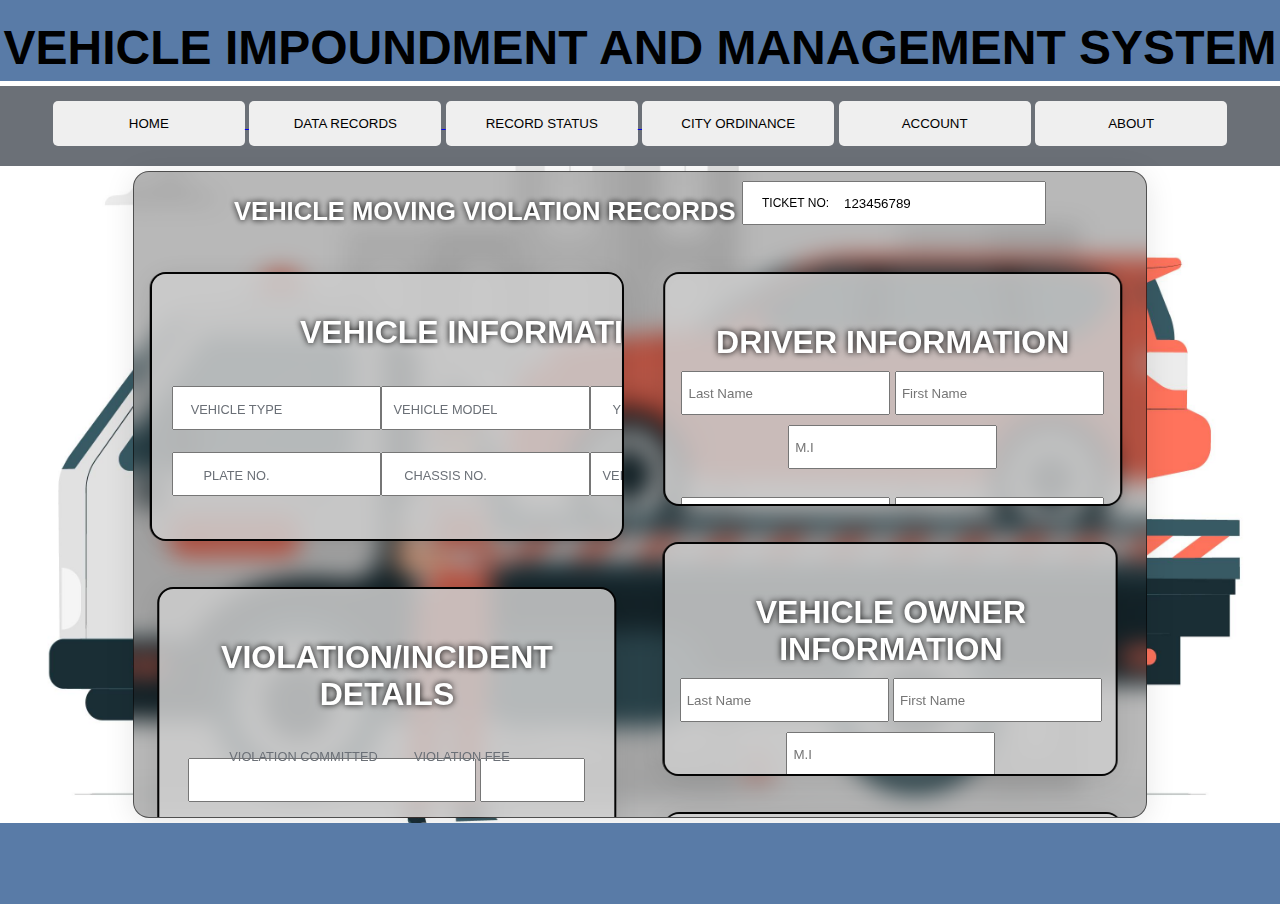
==== commit bb7cc4ad: "Update (js)" ====
--- a/add-impoundment-record.html
+++ b/add-impoundment-record.html
@@ -228,8 +228,8 @@
 addButton.addEventListener('click', function() {
     const currentInputs = inputContainer.getElementsByClassName('one').length;
 
-    if (currentInputs >= 10) {
-        alert('!!!!');
+    if (currentInputs >= 5) {
+        alert('Sobra na yan!');
         return;
     }
 
@@ -281,4 +281,4 @@
 </script>
 
 </body>
-</html>+</html>
--- a/add-impoundment-record.css
+++ b/add-impoundment-record.css
@@ -292,14 +292,14 @@
                     .violation-label {
                         position: fixed;
                         left: 70px;
-                        top: 150px;
+                        top: 160px;
                         font-size: 0.8em;
                         color: #6b7077;
                     }
 
                     #input-violation:focus + .violation-label,
                     #input-violation:valid + .violation-label {
-                        top: 115px;
+                        top: 125px;
                         color: black;
                         transition: 0.3s ease-in-out;
                     }
@@ -307,7 +307,7 @@
                     .feelabel {
                         position: fixed;
                         right: 105px;
-                        top: 150px;
+                        top: 160px;
                         font-size: .8em;
                         color: #6b7077;
                     }
@@ -317,7 +317,7 @@
                     }
 
                     #input-fee:focus + .feelabel {
-                        top: 115px;
+                        top: 125px;
                         color: black;
                         transition: 0.3s ease-in-out;
                     }
